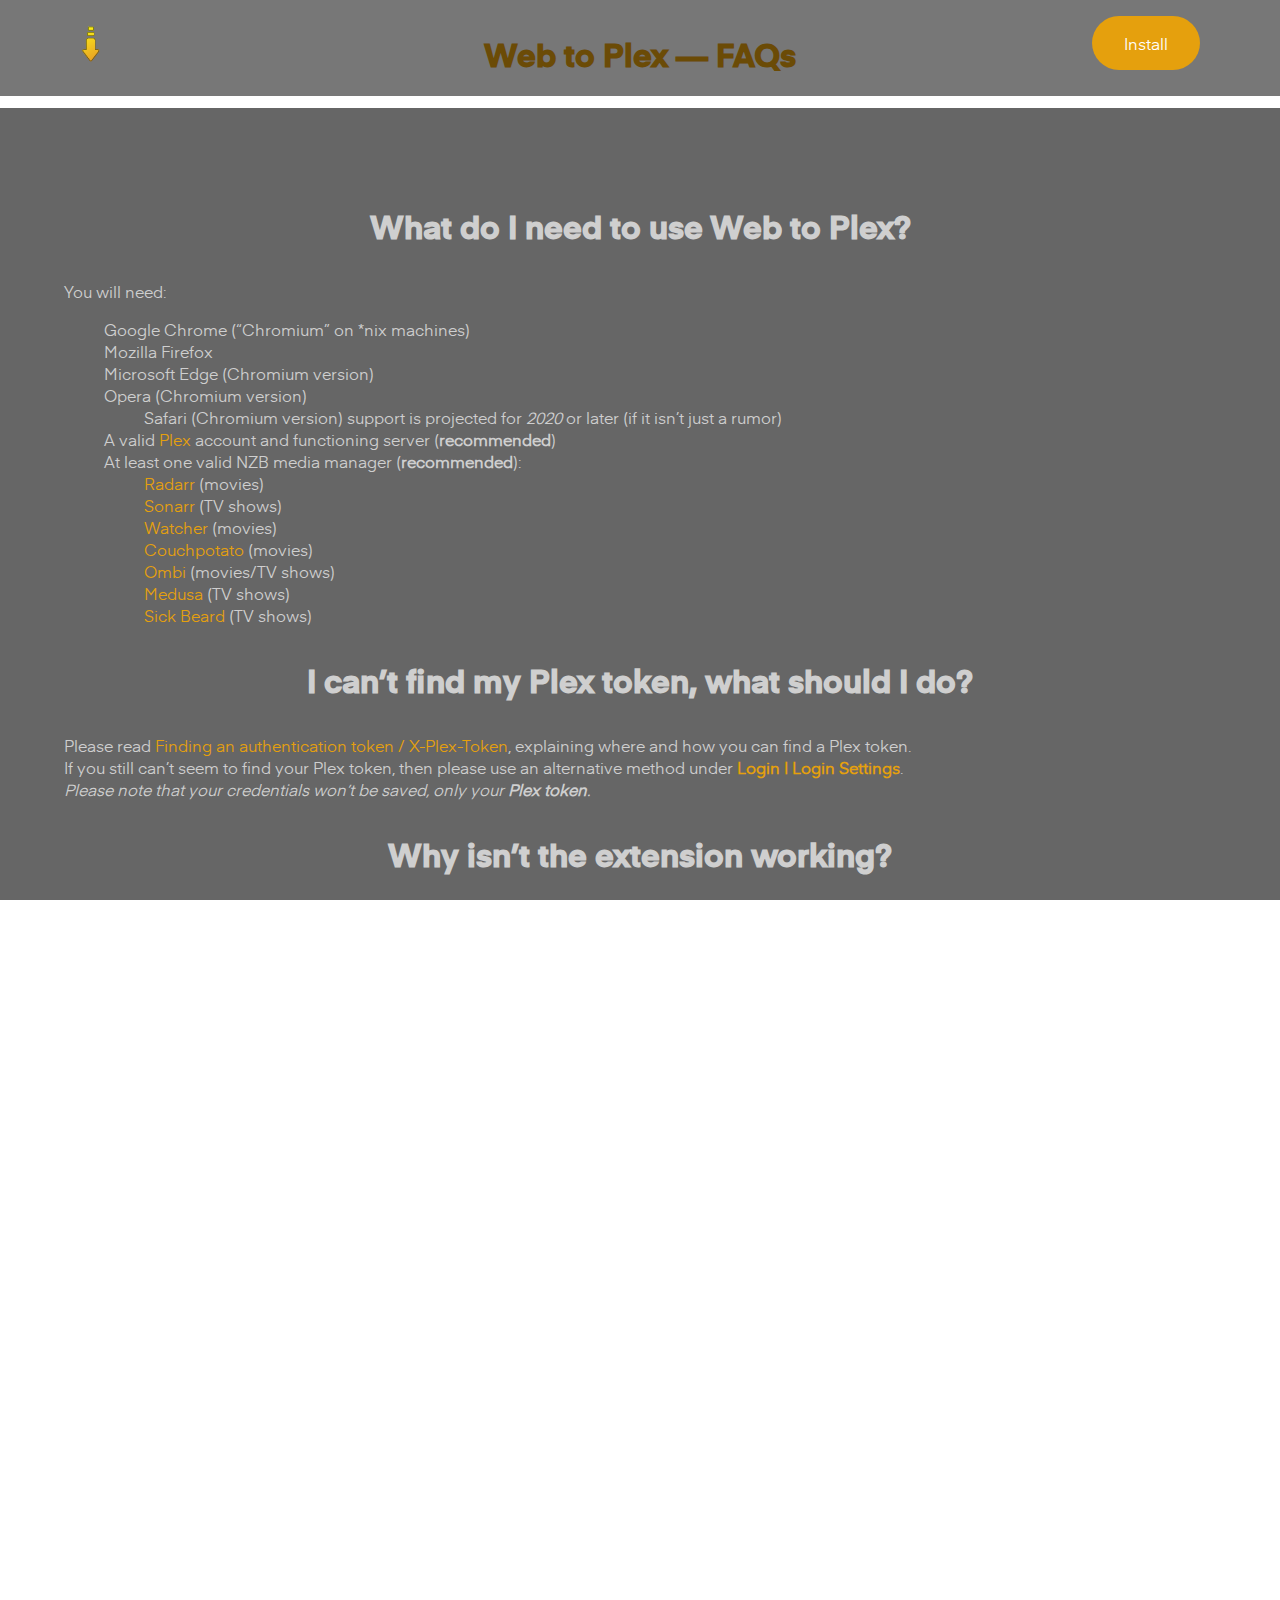
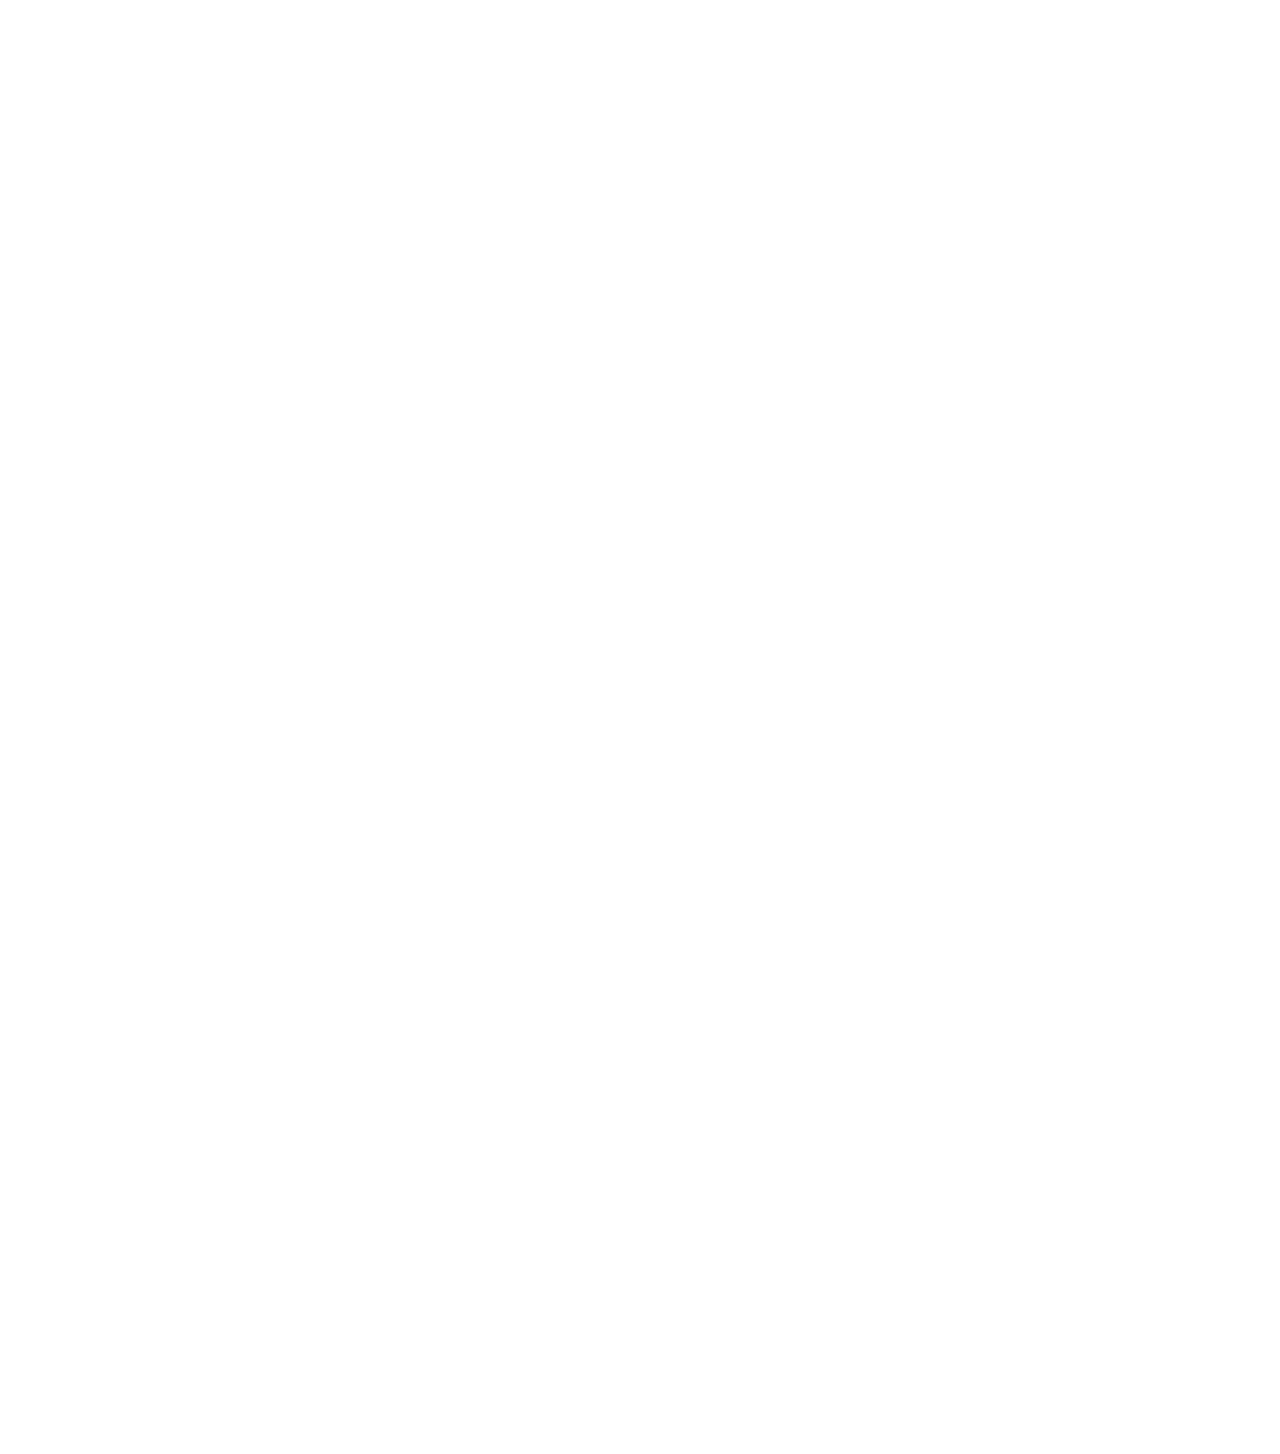
==== faq/index.html @ f94eceed "Added dynamic footer" ====
<!DOCTYPE html>
<html>
<head>
    <base href="../" />
    <title>Web to Plex | FAQs</title>

    <meta charset="utf-8"/>
    <meta name="theme-color" content="#F34245"/>
    <meta name="viewport" content="width=device-width, initial-scale=1"/>
    <meta name="description" content="Web to Plex, Frequently Asked Questions (FAQ)."/>

    <link rel="shortcut icon" href="icon/48.png"/>
    <link rel="stylesheet" type="text/css" href="index.css"/>
</head>
<body>
    <div id="main-container">
        <!-- Header -->
        <header>
            <left>
                <a href="/"><img id="icon" src="image/logo.png" height="40px"/></a>
            </left>
            <right>
                <a class="button" href="/#install">Install</a>
            </right>
        </header>

        <h3 orange>Web to Plex &mdash; FAQs</h3>

        <!-- Main content holder -->
        <section grey orange: -dark-grey left style="padding: 4em">
            <!-- What do I need? -->
            <h3 id="what-do-i-need-to-use-web-to-plex-" center center>
                <a name="What do I need to use Web to Plex?" class="reference-link"></a>
                <span class="header-link octicon octicon-link"></span>What do I need to use Web to Plex?
            </h3>
            You will need:
            <ul>
                <li>Google Chrome (“Chromium” on *nix machines)</li>
                <li>Mozilla Firefox</li>
                <li>Microsoft Edge (Chromium version)</li>
                <li>Opera (Chromium version)
                    <ul>
                        <li>Safari (Chromium version) support is projected for <em>2020</em> or later (if it isn’t just a rumor)</li>
                    </ul>
                </li>
                <li>A valid <a href="https://plex.tv/">Plex</a> account and functioning server (<strong>recommended</strong>)</li>
                <li>At least one valid NZB media manager (<strong>recommended</strong>):
                    <ul>
                        <li><a href="http://radarr.video/">Radarr</a> (movies)</li>
                        <li><a href="https://sonarr.tv/">Sonarr</a> (TV shows)</li>
                        <li><a href="https://nosmokingbandit.github.io/">Watcher</a> (movies)</li>
                        <li><a href="https://couchpota.to/">Couchpotato</a> (movies)</li>
                        <li><a href="https://ombi.io/">Ombi</a> (movies/TV shows)</li>
                        <li><a href="https://pymedusa.com/">Medusa</a> (TV shows)</li>
                        <li><a href="https://sickbeard.com/">Sick Beard</a> (TV shows)</li>
                    </ul>
                </li>
            </ul>

            <!-- I can't find my token -->
            <h3 id="i-can-t-find-my-plex-token-what-should-i-do-" center>
                <a name="I can’t find my Plex token, what should I do?" class="reference-link"></a>
                <span class="header-link octicon octicon-link"></span>I can’t find my Plex token, what should I do?
            </h3>
            Please read <a href="https://support.plex.tv/articles/204059436-finding-an-authentication-token-x-plex-token/">Finding an authentication token / X-Plex-Token</a>, explaining where and how you can find a Plex token.
            <br>
            If you still can’t seem to find your Plex token, then please use an alternative method under <a href="https://github.com/SpaceK33z/web-to-plex/wiki/Settings#login--login-settings"><strong>Login | Login Settings</strong></a>.
            <br>
            <em>Please note that your credentials won’t be saved, only your <strong>Plex token</strong>.</em>

            <!-- Why isn't it working? -->
            <h3 id="why-isn-t-the-extension-working-" center>
                <a name="Why isn’t the extension working?" class="reference-link"></a>
                <span class="header-link octicon octicon-link"></span>
                Why isn’t the extension working?
            </h3>
            Please be sure to fill out the options page and <strong>press the save button</strong> at the end of the page.

            <!-- Mixed Content ERROR -->
            <h3 id="i-filled-out-the-options-but-it-still-doesn-t-work-code-mixed-content-code-error-" center>
                <a name="I filled out the options, but it still doesn’t work (<code>Mixed Content</code> Error)" class="reference-link"></a>
                <span class="header-link octicon octicon-link"></span>
                I filled out the options, but it still doesn’t work (<code>Mixed Content</code> Error)
            </h3>
            For the URLs you’ve entered, be sure to include <code>HTTPS</code> (if you’re allowed) and not <code>HTTP</code>.
            <br>
            If you’re not allowed to use <code>HTTPS</code>, then please enable the <code>Force Secure Connections</code> option under <a href="https://github.com/SpaceK33z/web-to-plex/wiki/Settings#connection-settings--proxy-settings"><strong>Connection Settings | Proxy Settings</strong></a>.

            <!-- Firefox/Safari not working -->
            <h3 id="i-filled-out-the-options-but-it-still-doesn-t-work-firefox-safari-" center>
                <a name="I filled out the options, but it still doesn’t work (Firefox/Safari)" class="reference-link"></a>
                <span class="header-link octicon octicon-link"></span>
                I filled out the options, but it still doesn’t work (Firefox/Safari)
            </h3>
            Please be sure you’re using the <strong>stable</strong> version from your extension store, or directly from <a href="https://github.com/SpaceK33z/web-to-plex/">SpaceK33z</a>.
            <br>
            If you’re using the version from <a href="https://github.com/Ephellon/web-to-plex/">Ephellon</a> then you’re using the <strong>unstable</strong> version meant for testing on Chrome <strong>only</strong>.

            <h3 id="why-does-the-extension-ask-for-permission-to-change-site-data-" center><a name="Why does the extension ask for permission to change site data?" class="reference-link"></a><span class="header-link octicon octicon-link"></span>Why does the extension ask for permission to change site data?</h3>This is used in order to add the Web to Plex button to the site.
            For Couchpotato users, this is also used to communicate with Couchpotato (as it requires content embedding).

            <h3 id="what-about-my-privacy-how-are-my-credentials-used-stored-" center>
                <a name="What about my privacy? How are my credentials used/stored?" class="reference-link"></a>
                <span class="header-link octicon octicon-link"></span>
                What about my privacy? How are my credentials used/stored?
            </h3>
            <a href="privacy">Privacy Policy</a>: Your credentials are used only to communicate with the respective service (i.e. your Couchpotato credentials won’t be sent to Watcher 3, only to Couchpotato).
            <br>
            <strong>When sending a request to a service, <a href="https://wikipedia.org/wiki/Basic_access_authroization">Basic Access Authorization</a> will be used.</strong>
            <br>
            Your credentials are stored according to your browser’s settings:
            <ul>
                <li><strong>Chrome/Chromium</strong>: remotely (if enabled) on Google’s password servers, and/or locally (on your device)</li>
                <li><strong>Opera</strong>: remotely (if enabled) on Opera’s password servers, and/or locally (on your device)</li>
                <li><strong>Firefox</strong>: remotely (if enabled) on Mozilla’s password servers, and/or locally (on your device)</li>
                <li><strong>Safari</strong>: remotely (if enabled) on Apple’s password servers, and/or locally (on your device)</li>
                <li><strong>Edge</strong>: remotely (if enabled) on Microsoft’s password servers, and/or locally (on your device)</li>
            </ul>
            More information on how your credentials are stored can be found in your browser’s settings.

            <h3 id="why-does-the-extension-want-access-to-all-sites-" center>
                <a name="Why does the extension want access to all sites?" class="reference-link"></a>
                <span class="header-link octicon octicon-link"></span>
                Why does the extension want access to all sites?
            </h3>
            This permission is used to communicate with HTTPS served pages.
            In latent terms, if you want to use <code>https://localhost:32400</code> (Plex), the extension needs permission to communicate with <code>https://localhost</code>.
            By accessing all URLs, sites can be added much easier, without having to send multiple prompts for access to the same site (i.e. HTTPS v. HTTP served pages).

            <h3 id="why-is-em-plex-it-em-on-github-and-not-built-in-" center>
                <a name="Why is <em>Plex It!</em> on GitHub and not built in?" class="reference-link"></a>
                <span class="header-link octicon octicon-link"></span>
                Why is <em>Plex It!</em> on GitHub and not built in?
            </h3>
            This is for easing maintenance. Instead of releasing new versions of Web to Plex every time <em>Plex It!</em> changes, it can simply be hosted here and changed seamlessly.

            <h3 id="why-is-em-plex-it-em-running-so-slow-" center>
                <a name="Why is <em>Plex It!</em> running so slow?" class="reference-link"></a>
                <span class="header-link octicon octicon-link"></span>
                Why is <em>Plex It!</em> running so slow?
            </h3>
            This could be one of many things, but we recommend white-listing <code>https://ephellon.github.io/</code>, <code>http://localhost/</code> and <code>https://localhost/</code> in your AdBlocker’s settings (there aren’t any ads, so it’s running for no reason).

            <h3 id="can-i-use-the-extension-outside-of-my-browser-" center>
                <a name="Can I use the extension outside of my browser?" class="reference-link"></a>
                <span class="header-link octicon octicon-link"></span>
                Can I use the extension outside of my browser?
            </h3>
            No. The extension runs entirely within your browser, on your device.
            The extension only communicates with your NZB manager(s), the supported sites, GitHub (this site) if enabled, and the store (where you installed the extension) for updates.
            On Apple devices (running Safari), although an external application is used to install the extension, there aren’t any external scripts used by this application.

            <h3 id="what-data-is-sent-to-sites-i-visit-" center>
                <a name="What data is sent to sites I visit?" class="reference-link"></a>
                <span class="header-link octicon octicon-link"></span>
                What data is sent to sites I visit?
            </h3>
            Sites (other than <em>Plex It!</em>) are never sent any data from this extension.
            The site’s code is modified with a finished button that contains a URL to Plex (if the item is found), or just a button with IDs that the extension uses later.
            <br>
            <em>Plex It!</em> is sent the same information above, as well as the item’s image (if available) once the “add to Plex It!” button is pressed by the user.

            <h3 id="what-if-i-visit-a-site-that-s-not-on-the-supported-list-" center>
                <a name="What if I visit a site that’s not on the supported list?" class="reference-link"></a>
                <span class="header-link octicon octicon-link"></span>
                What if I visit a site that’s not on the supported list?
            </h3>
            Sites not approved for full implementation can be found under the <a href="https://github.com/SpaceK33z/web-to-plex/wiki/Settings#site-settings--experimental-sites"><strong>Site Settings | Experimental Sites</strong></a> section of the options page.
            If the site isn’t on that list or the Default Sites’ list, Web to Plex doesn’t bother running.
            <br>
            Sites that are on the experimental list must be enabled by the user before they will work.
        </section>

        <!-- Footer -->
        <iframe src="footer.html">
            <!-- Backup footer -->
            <table>
                <tr>
                    <!-- Titles -->
                    <td h4 white><a href="#">Downloads</a></td>
                    <td h4 white><a href="#">Support</a></td>
                    <td h4 white><a href="#">Contact</a></td>
                    <td h4 white><a href="#">Information</a></td>
                </tr>
                <tr>
                    <!-- Sub-Titles -->
                    <td><a href="https://www.plex.tv/media-server-downloads/">Plex Media Serer</a></td>
                    <td><a href="https://github.com/SpaceK33z/web-to-plex/">GitHub</a></td>
                    <td><a href="mailto:web.to.plex@gmail.com">e-mail</a></td>
                    <td><a href="faq">FAQs</a></td>
                </tr>
                <tr>
                    <!-- Sub-Titles -->
                    <td><a href="https://github.com/SpaceK33z/web-to-plex/">Source Code</a></td>
                    <td><a href="https://github.com/SpaceK33z/web-to-plex/wiki/">Wiki</a></td>
                    <td><a href="https://github.com/webtoplex/">@webtoplex</a></td>
                    <td><a href="privacy">Privacy Policy</a></td>
                </tr>
                <tr>
                    <!-- Sub-Titles -->
                    <td></td>
                    <td></td>
                    <td></td>
                    <td><a href="terms">Terms of Service</a></td>
                </tr>
            </table>
        </iframe>
    </div>

    <!-- Run after completion -->
    <script type="text/javascript" src="index.js"></script>
</body>
</html>
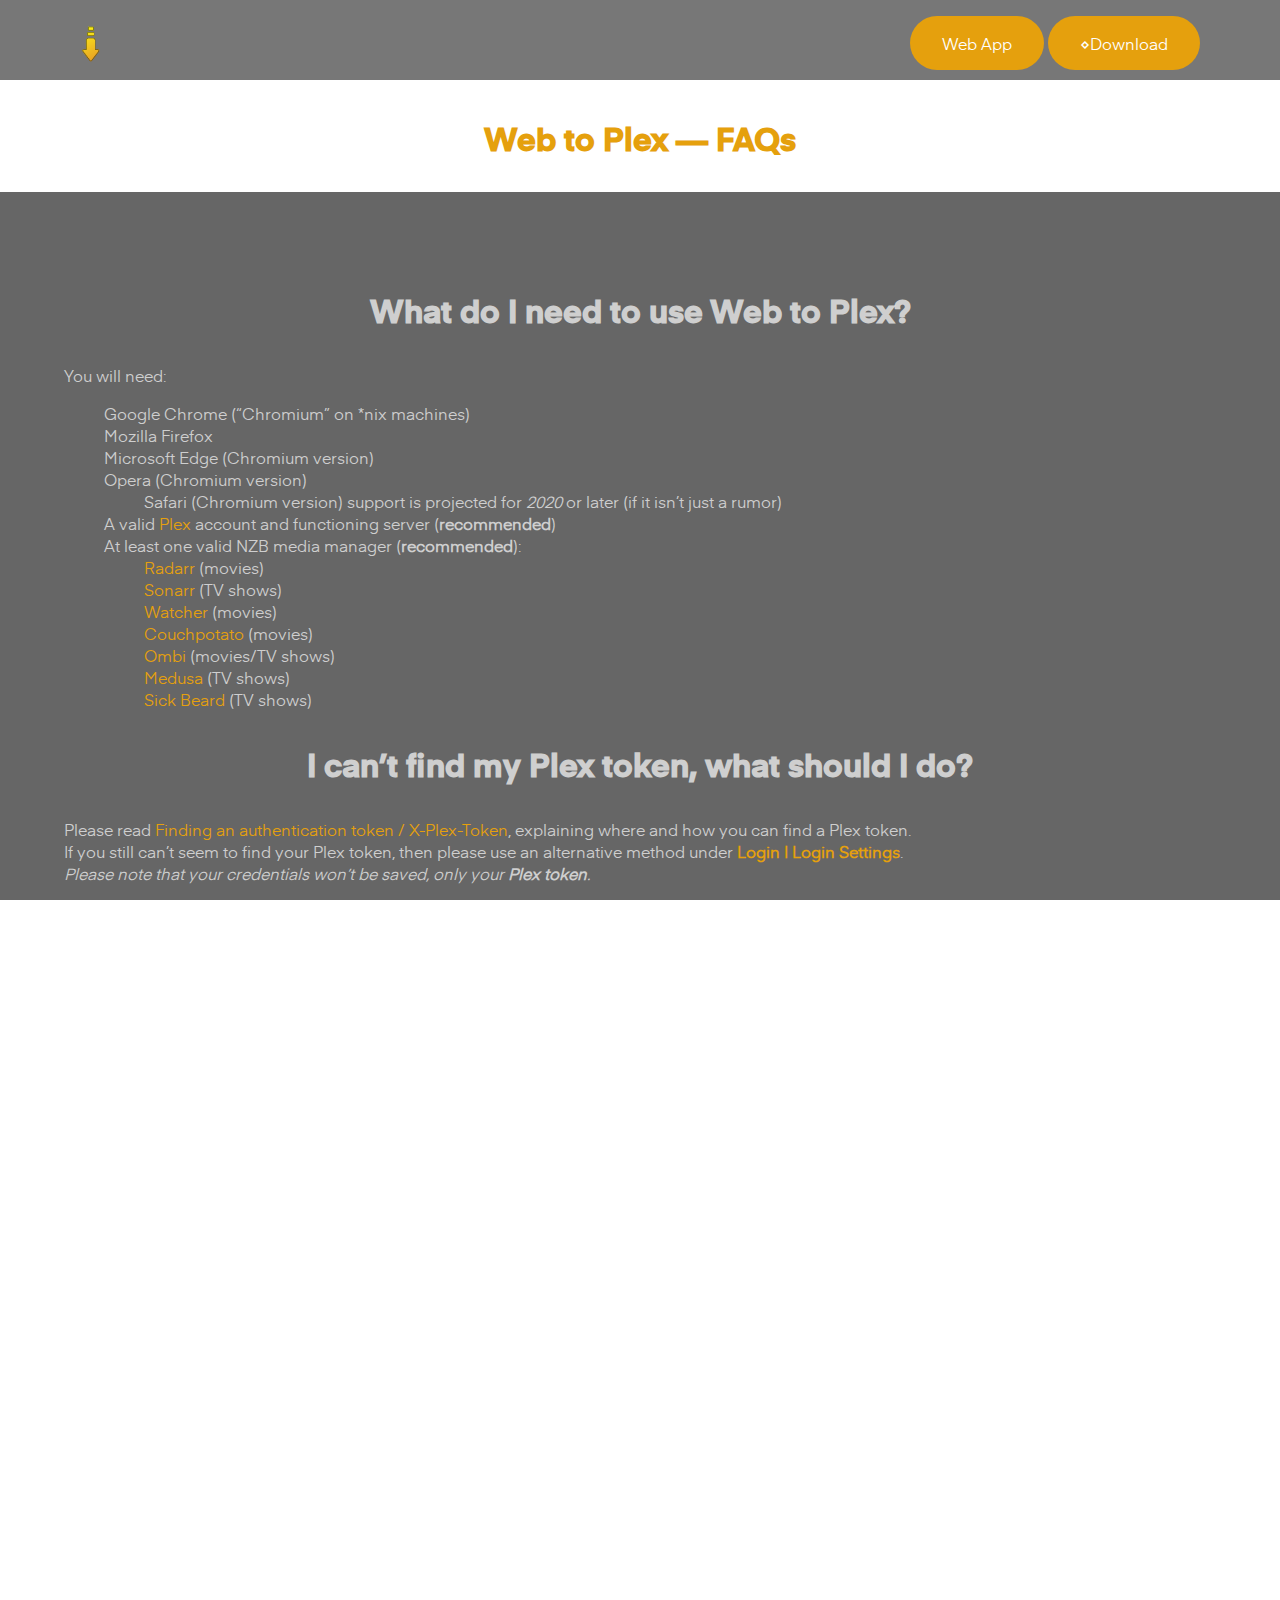
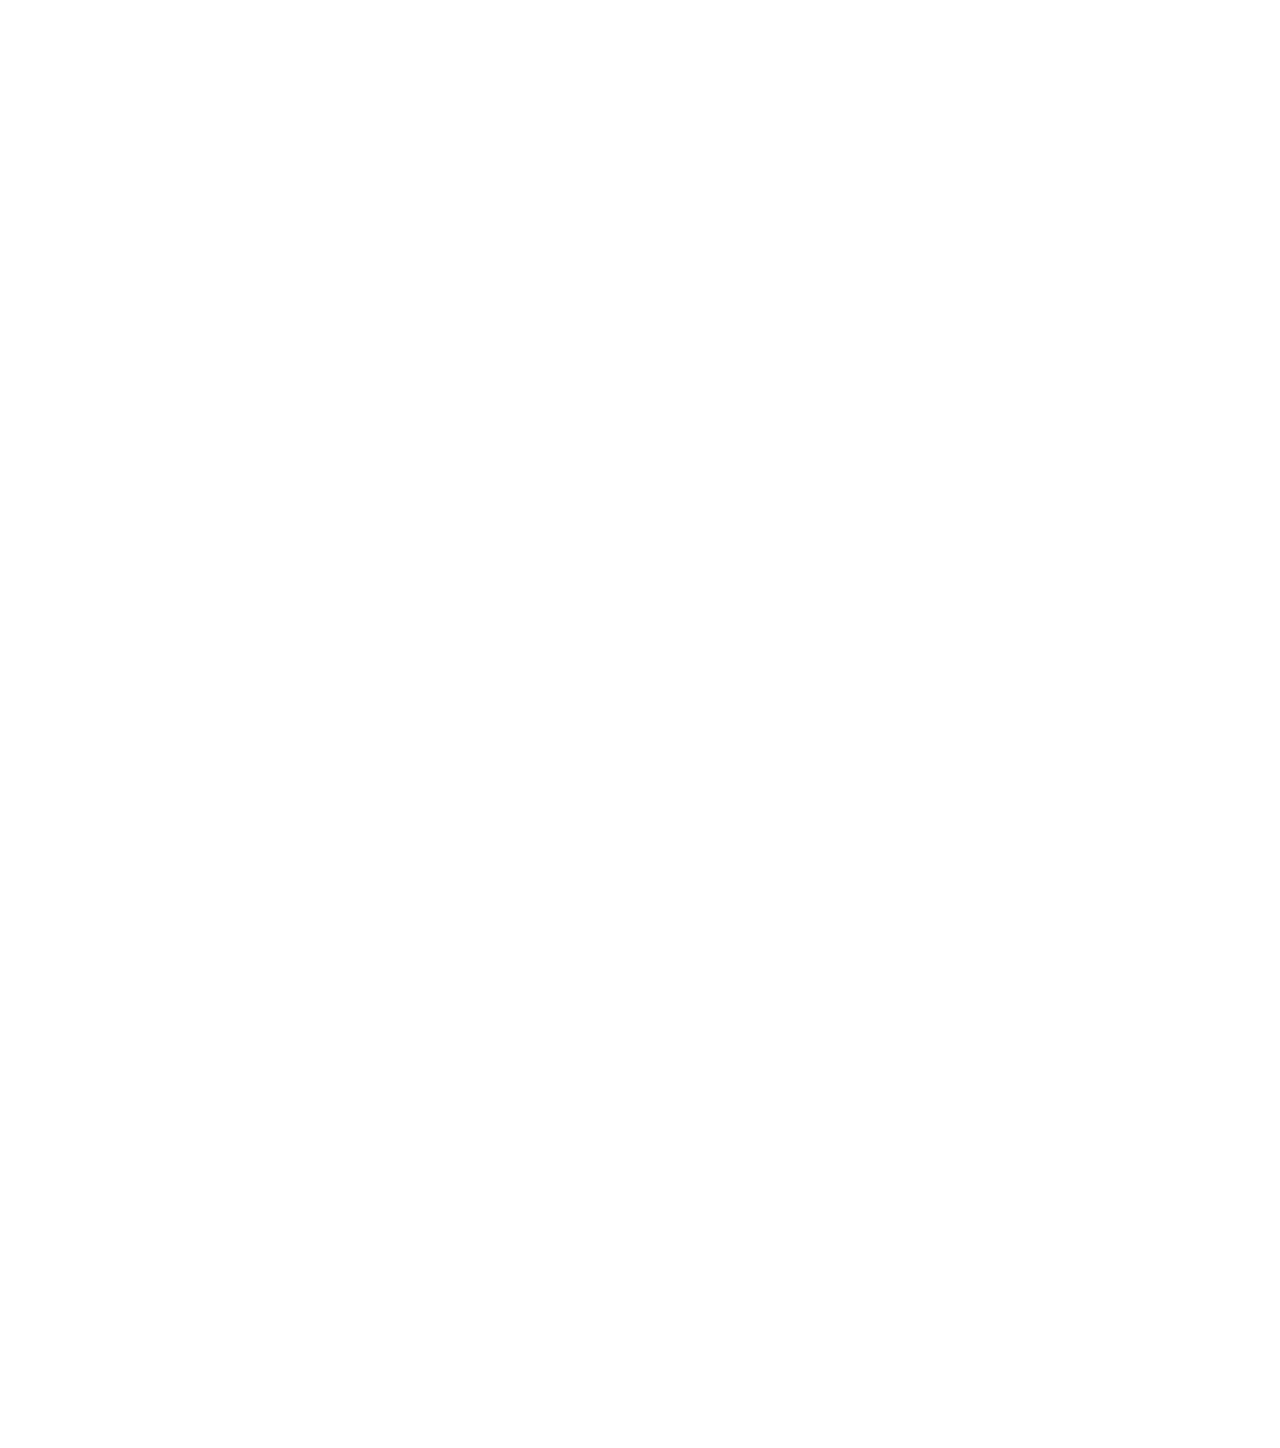
==== commit 51eadc24: "Move Web App. Update header" ====
--- a/faq/index.html
+++ b/faq/index.html
@@ -15,14 +15,18 @@
 <body>
     <div id="main-container">
         <!-- Header -->
-        <header>
-            <left>
-                <a href="/"><img id="icon" src="image/logo.png" height="40px"/></a>
-            </left>
-            <right>
-                <a class="button" href="/#install">Install</a>
-            </right>
-        </header>
+        <iframe head src="header.html">
+            <!-- Backup header -->
+            <header>
+                <left>
+                    <a href="/"><img id="icon" src="image/logo.png" height="40px"/></a>
+                </left>
+                <right>
+                    <a class="button" href="web/">Web App</a>
+                    <a class="button" href="#install">Download</a>
+                </right>
+            </header>
+        </iframe>
 
         <h3 orange>Web to Plex &mdash; FAQs</h3>
 
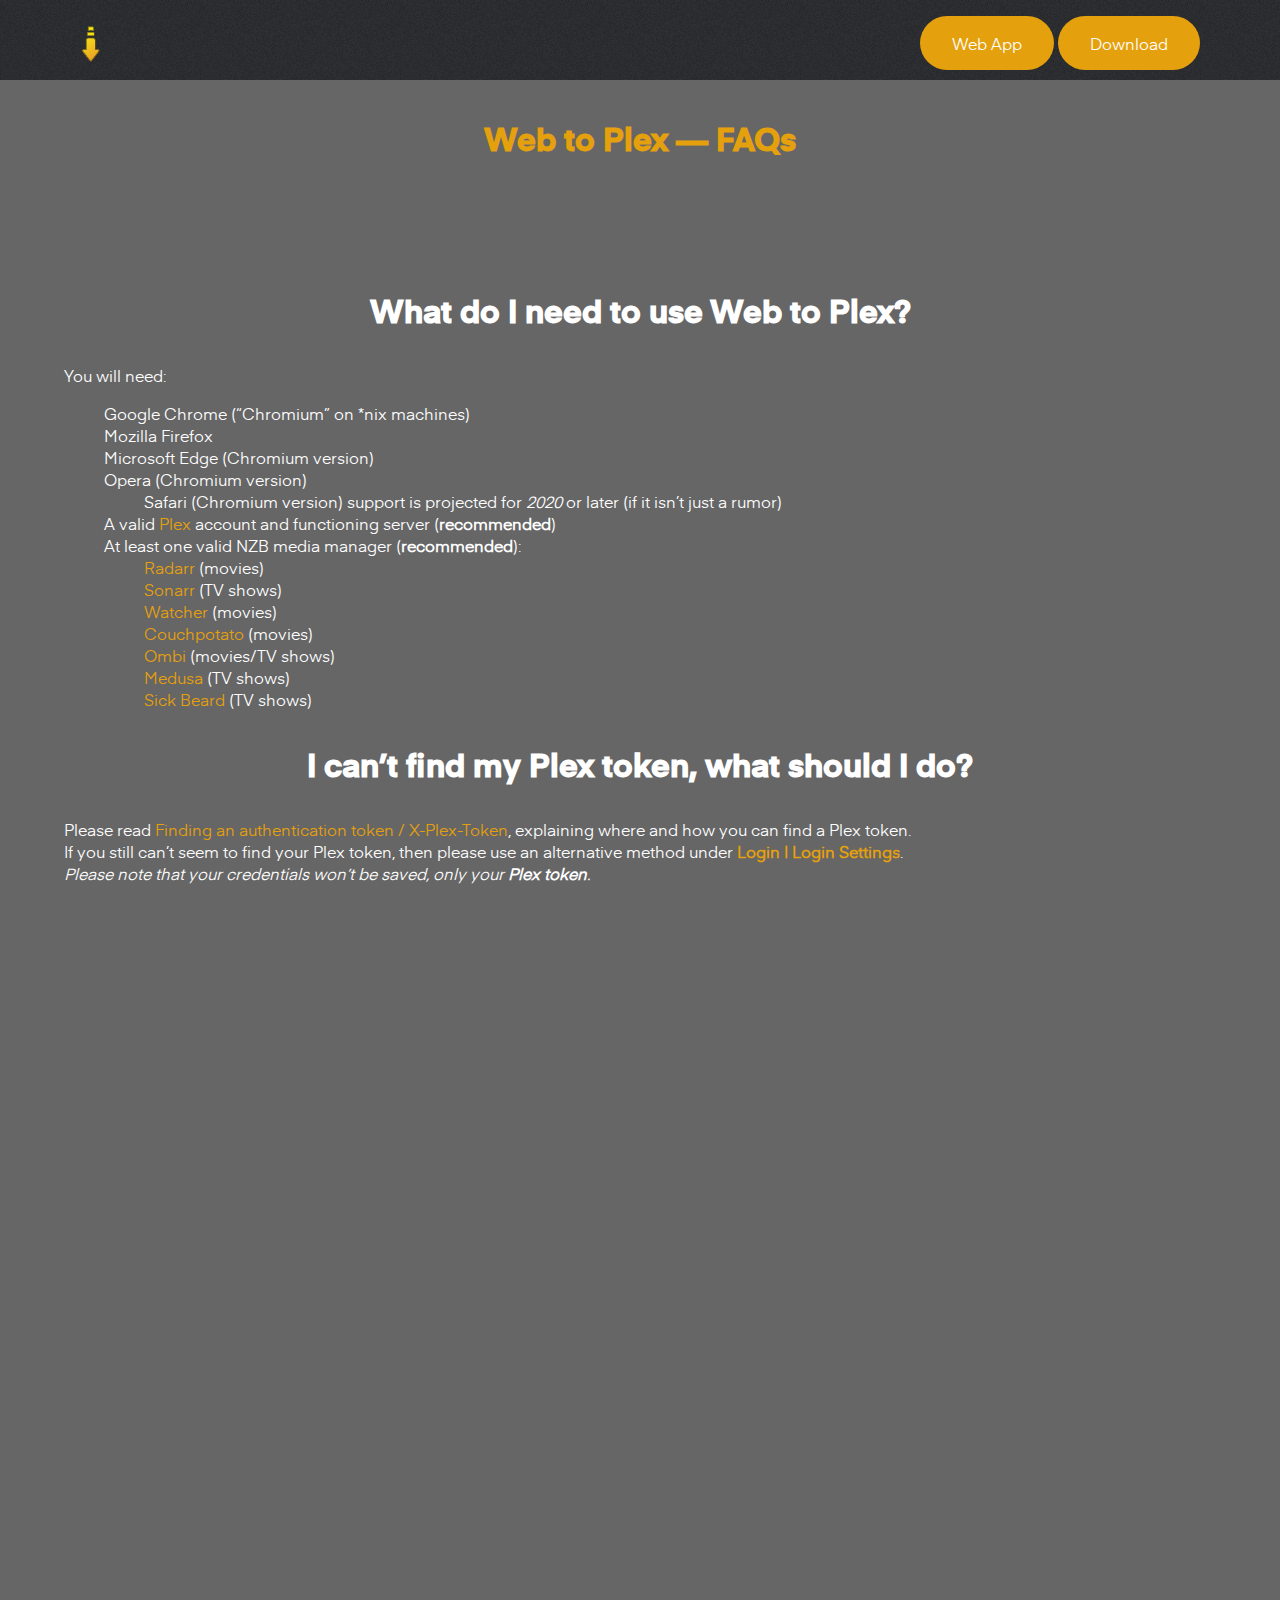
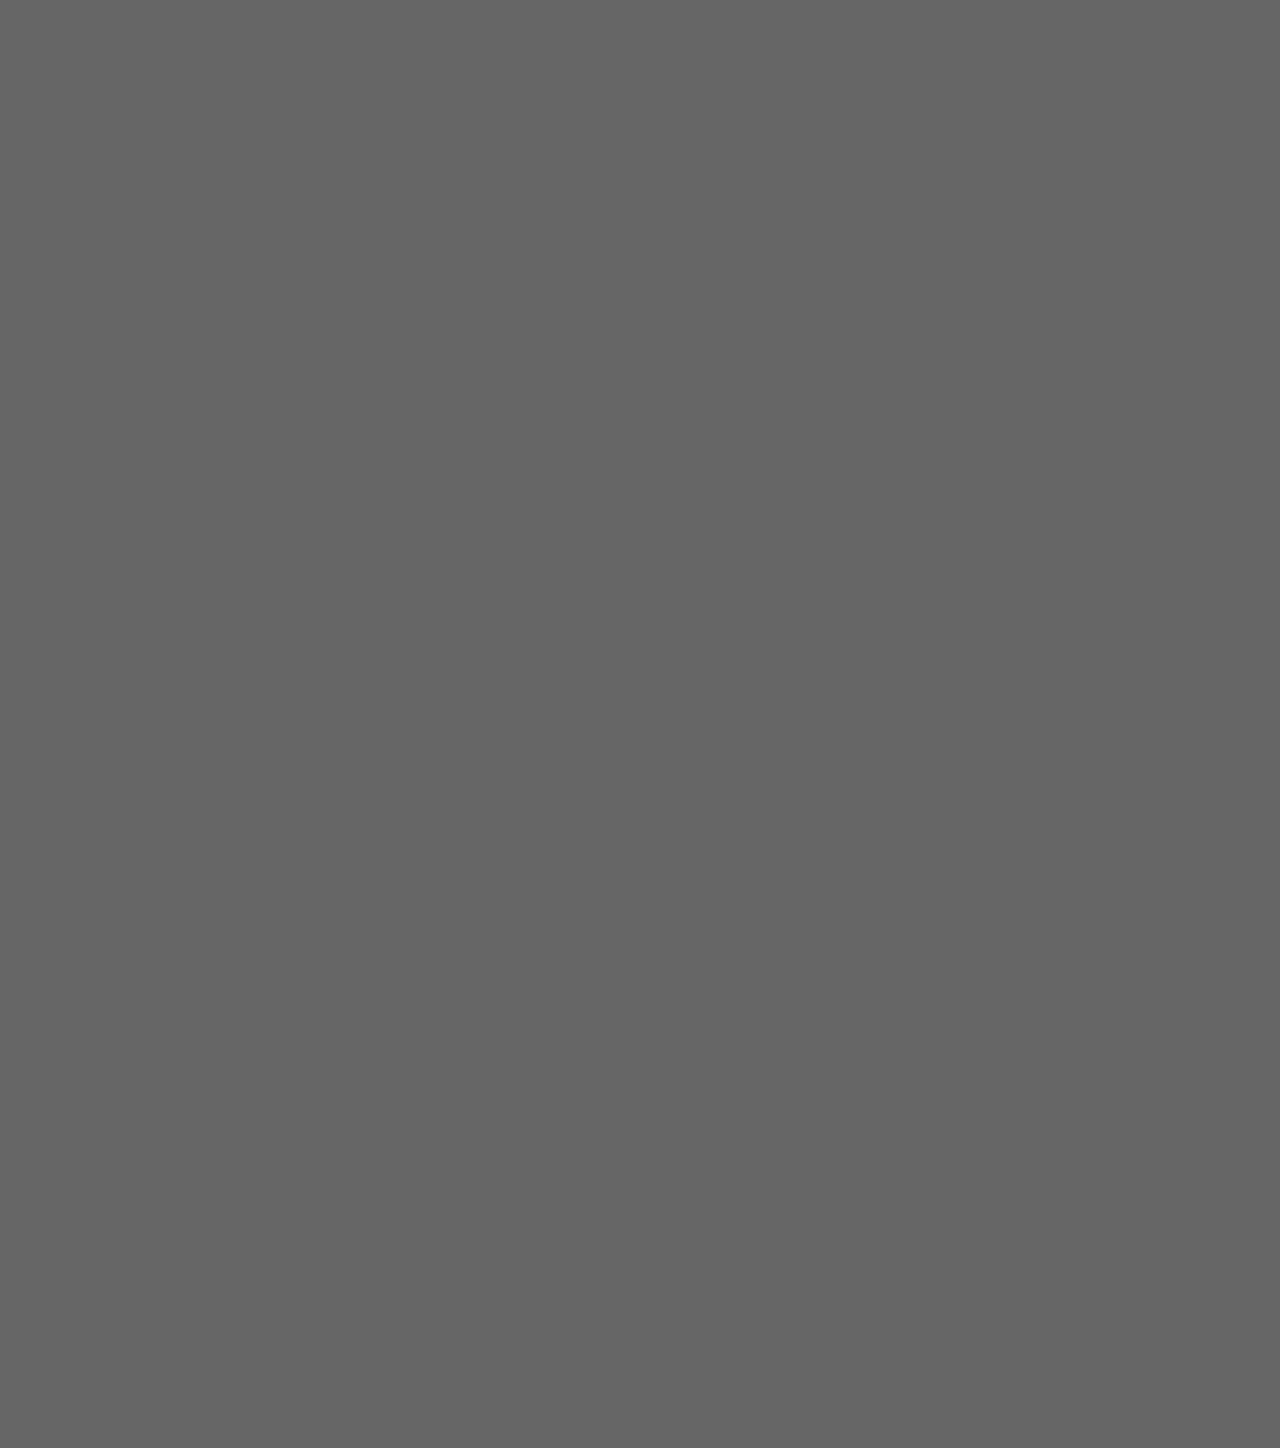
==== commit 7c9f9b4a: "Update styling" ====
--- a/faq/index.html
+++ b/faq/index.html
@@ -12,7 +12,7 @@
     <link rel="shortcut icon" href="icon/48.png"/>
     <link rel="stylesheet" type="text/css" href="index.css"/>
 </head>
-<body>
+<body white orange: -dark-grey>
     <div id="main-container">
         <!-- Header -->
         <iframe head src="header.html">
@@ -31,7 +31,7 @@
         <h3 orange>Web to Plex &mdash; FAQs</h3>
 
         <!-- Main content holder -->
-        <section grey orange: -dark-grey left style="padding: 4em">
+        <section left style="padding: 4em">
             <!-- What do I need? -->
             <h3 id="what-do-i-need-to-use-web-to-plex-" center center>
                 <a name="What do I need to use Web to Plex?" class="reference-link"></a>
